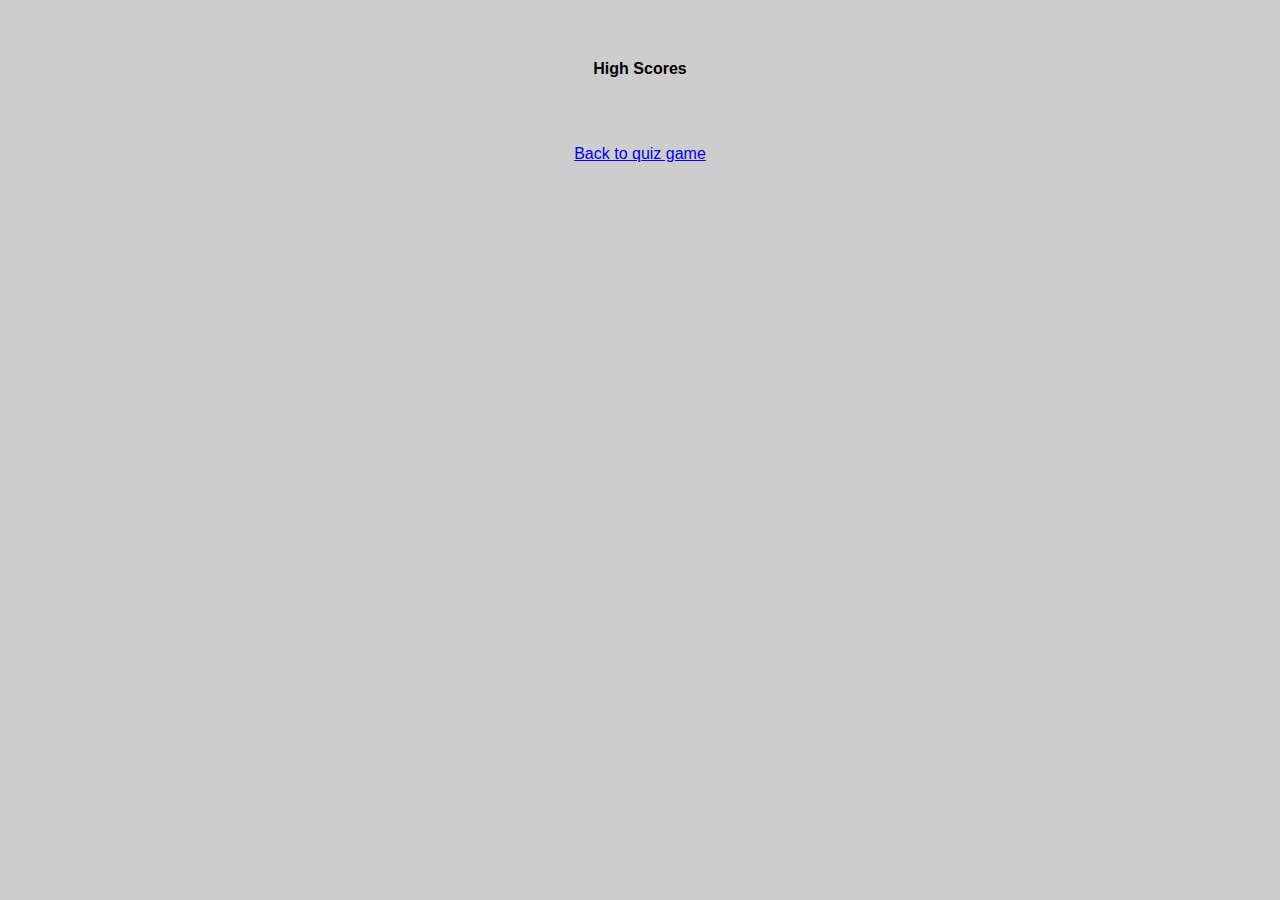
==== scores.html @ 8ea864ef "Try to store scores and intials locally in array or object" ====
<!DOCTYPE html>
<html lang="en">
<head>
    <meta charset="UTF-8">
    <meta http-equiv="X-UA-Compatible" content="IE=edge">
    <meta name="viewport" content="width=device-width, initial-scale=1.0">
    <link rel="stylesheet" type="text/css" href="assets/css/style.css">
    <title>JS Quiz High Scores</title>
</head>
<body>
    <header class="high-score-title">
        High Scores
    </header>
    <main>
        <ol id="score-page" class="score-list"></ol>
        <a href="index.html">Back to quiz game</a>
    </main>
    <script src="assets/js/script.js" type="text/JavaScript"></script>
</body>
</html>
---- assets/css/style.css ----
* {
    box-sizing: border-box;
}

body {
    font-family: Arial, Helvetica, sans-serif;
    margin: 0;
    background: #cecdcd;
}

header {
    padding: 10px;
    display: flex;
    flex-wrap: nowrap;
    justify-content: space-between;
}

.timer {
    justify-content: flex-end;
    font-weight: bold;
}

main {
    display: flex;
    flex-wrap: wrap;
    flex-direction: column;
    justify-content: center;
    align-items: center;
    margin-top: 25px;
}

p {
    text-align: center;
}

button {
    border: none;
}

.start-button {
    border: 1px solid #000000;
    padding: 15px 25px;
    background-color: purple;
    color: #fff;
    font-weight: bolder;
    font-size: large;
    border-radius: 75%;
}

.start-button:hover {
    background-color: rgb(19, 19, 124);
}

.high-score-title {
    justify-content: center;
    font-weight: bold;
    margin-top: 50px;
}
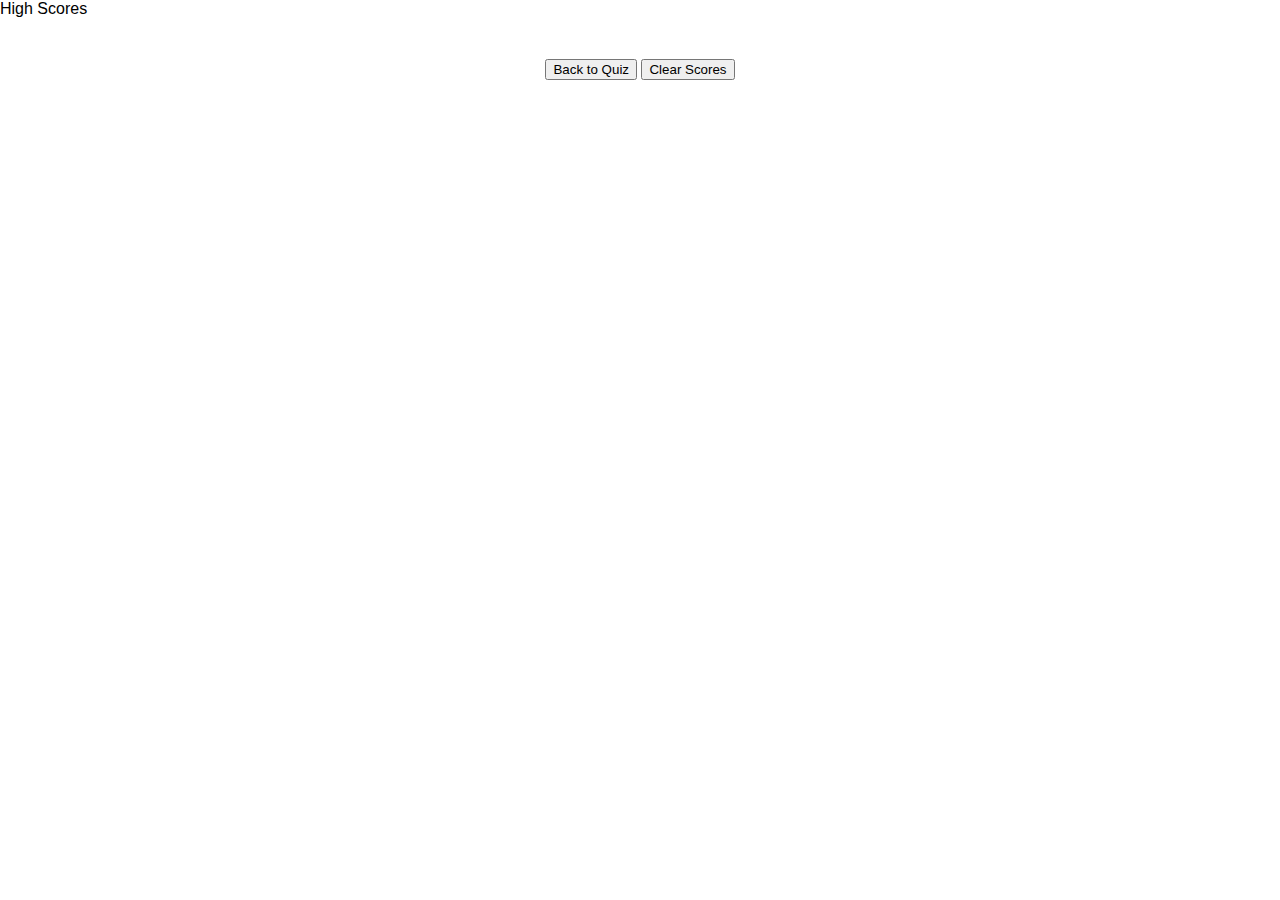
==== commit 619ca184: "Finish some styling and add 2 buttons to high score page" ====
--- a/scores.html
+++ b/scores.html
@@ -4,16 +4,28 @@
     <meta charset="UTF-8">
     <meta http-equiv="X-UA-Compatible" content="IE=edge">
     <meta name="viewport" content="width=device-width, initial-scale=1.0">
+    <link href="https://cdn.jsdelivr.net/npm/bootstrap@5.0.0-beta2/dist/css/bootstrap.min.css" rel="stylesheet" integrity="sha384-BmbxuPwQa2lc/FVzBcNJ7UAyJxM6wuqIj61tLrc4wSX0szH/Ev+nYRRuWlolflfl" crossorigin="anonymous">
     <link rel="stylesheet" type="text/css" href="assets/css/style.css">
     <title>JS Quiz High Scores</title>
 </head>
 <body>
-    <header class="high-score-title">
-        High Scores
-    </header>
+    <nav class="navbar navbar-light bg-light d-flex justify-content-center">
+        <span class="navbar-brand h1 mb-0">High Scores</span>
+    </nav>
     <main>
-        <ol id="score-page" class="score-list"></ol>
-        <a href="index.html">Back to quiz game</a>
+        <section>
+            <ol id="score-page" class="score-list"></ol>
+        </section>
+        <div class="container">
+            <div class="row d-flex justify-content-center">
+                <button id="back-btn" type="button" class="col-2 mr-5 btn btn-md btn-primary">
+                    Back to Quiz
+                </button>
+                <button id="clear-btn" type="button" class="col-2 ml-5 btn btn-md btn-secondary">
+                    Clear Scores
+                </button>
+            </div>
+        </div>
     </main>
     <script src="assets/js/script.js" type="text/JavaScript"></script>
 </body>
--- a/assets/css/style.css
+++ b/assets/css/style.css
@@ -5,7 +5,7 @@
 body {
     font-family: Arial, Helvetica, sans-serif;
     margin: 0;
-    background: #cecdcd;
+    background: #fff;
 }
 
 header {
@@ -33,11 +33,31 @@
     text-align: center;
 }
 
-button {
-    border: none;
+.hide {
+    display: none;
 }
 
-.start-button {
+#answer-btn {
+    margin: 4px;
+}
+
+.question {
+    display: flex;
+    justify-content: center;
+    align-items: center;
+    border: 2px;
+}
+
+li {
+    font-weight: bold;
+}
+
+
+/* button {
+    border: none;
+} */
+
+/* .start-button {
     border: 1px solid #000000;
     padding: 15px 25px;
     background-color: purple;
@@ -49,11 +69,12 @@
 
 .start-button:hover {
     background-color: rgb(19, 19, 124);
-}
+} */
 
 .high-score-title {
     justify-content: center;
     font-weight: bold;
     margin-top: 50px;
+    font-size: x-large;
 }
 
